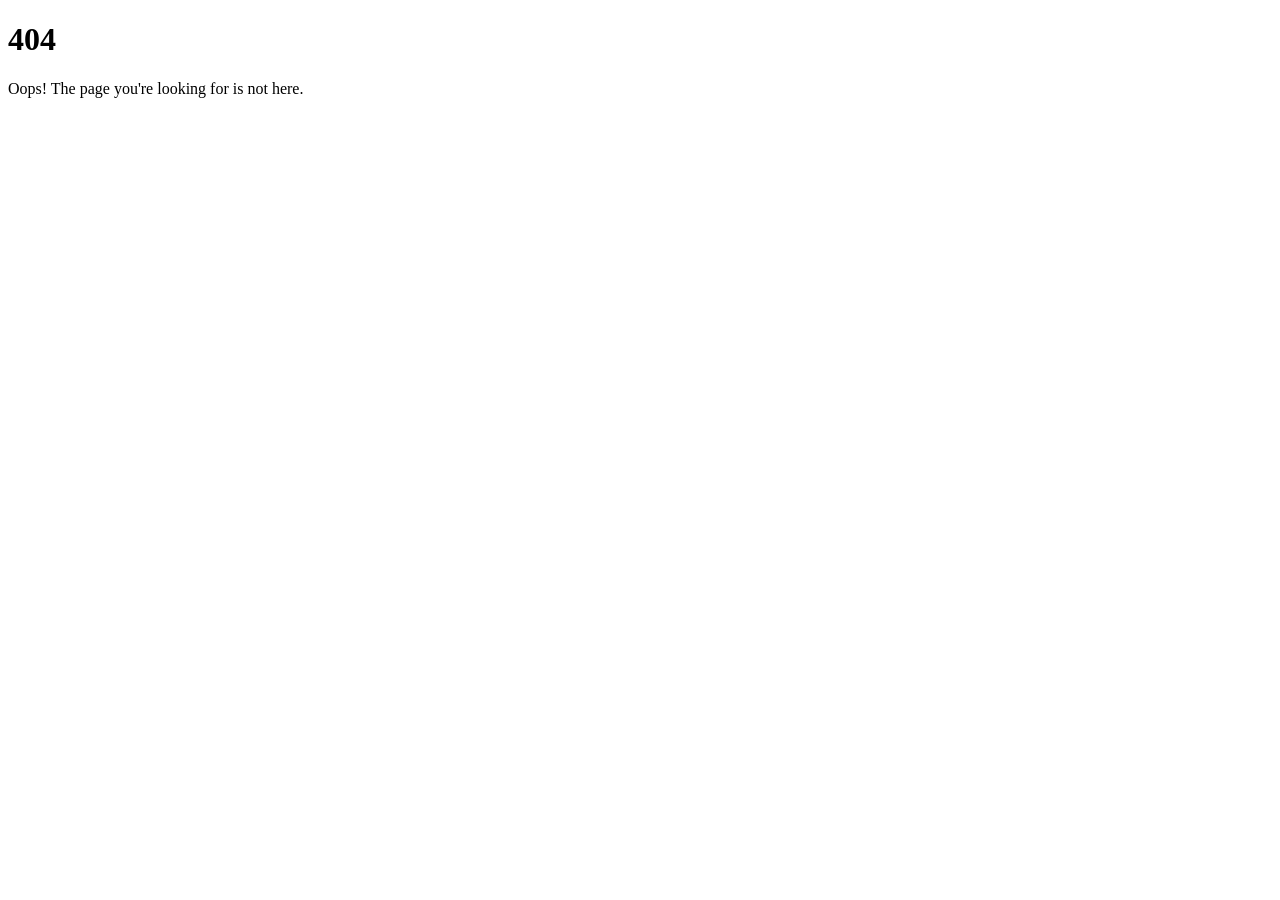
==== server/public/404not_found.html @ 2a3f2e2a "handles routing" ====
<!DOCTYPE html>
<html lang="en">

<head>
  <meta charset="UTF-8">
  <meta name="viewport" content="width=device-width, 
                   initial-scale=1.0">
  <title>
    404 Page Not Found
  </title>
</head>

<body>
  <div class="error-container">
    <h1> 404 </h1>
    <p>
      Oops! The page you're
      looking for is not here.
    </p>
  </div>
</body>

</html>
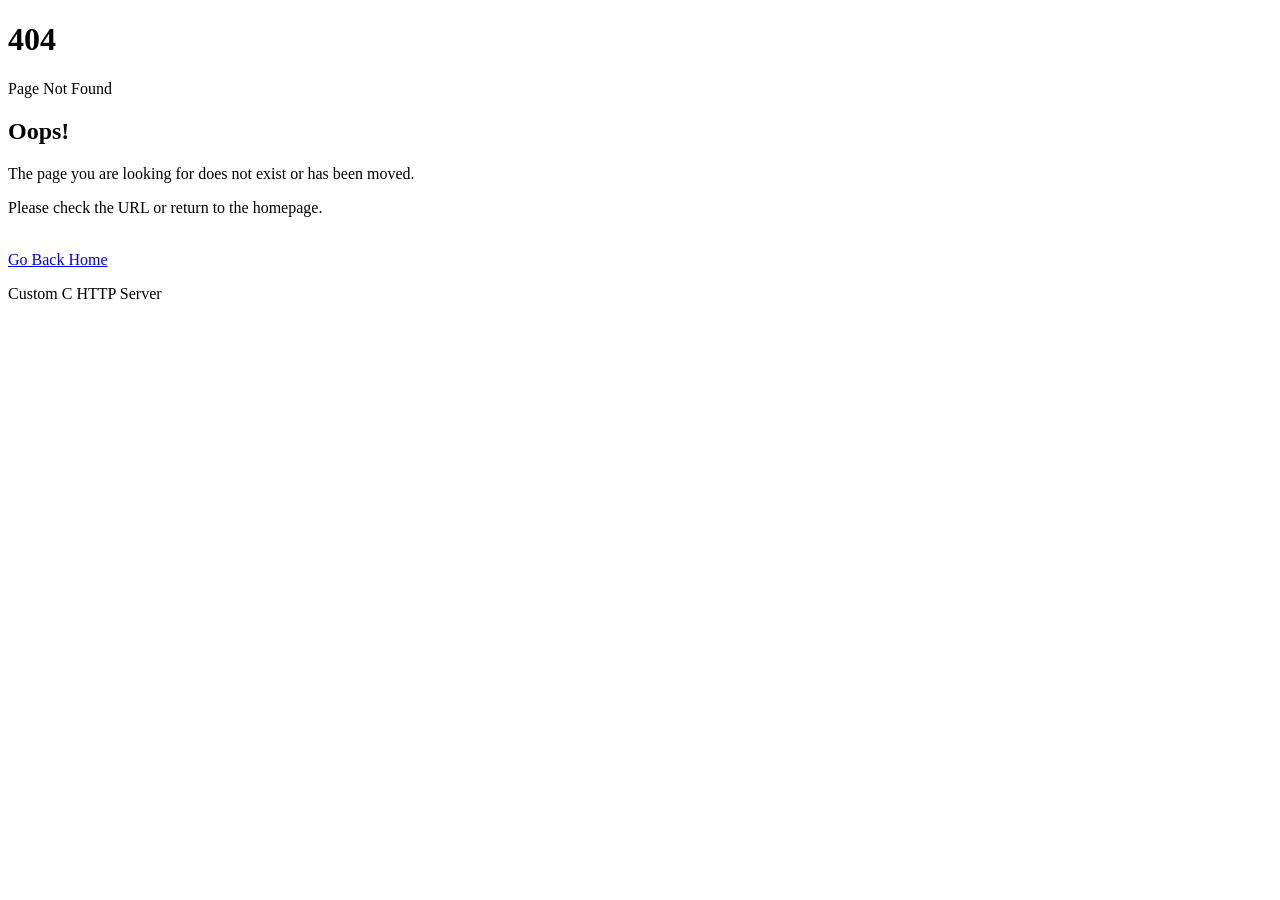
==== commit 606b5e06: "dockerfile and updated files" ====
--- a/server/public/404not_found.html
+++ b/server/public/404not_found.html
@@ -1,23 +1,38 @@
 <!DOCTYPE html>
 <html lang="en">
-
 <head>
   <meta charset="UTF-8">
-  <meta name="viewport" content="width=device-width, 
-                   initial-scale=1.0">
-  <title>
-    404 Page Not Found
-  </title>
+  <meta name="viewport" content="width=device-width, initial-scale=1.0">
+  <title>404 - Not Found</title>
+  <link rel="stylesheet" href="/style.css">
 </head>
 
 <body>
-  <div class="error-container">
-    <h1> 404 </h1>
+
+<header>
+  <h1>404</h1>
+  <p>Page Not Found</p>
+</header>
+
+<main>
+  <section class="card">
+    <h2>Oops!</h2>
     <p>
-      Oops! The page you're
-      looking for is not here.
+      The page you are looking for does not exist or has been moved.
     </p>
-  </div>
+    <p>
+      Please check the URL or return to the homepage.
+    </p>
+
+    <br>
+
+    <a href="/" class="home-link">Go Back Home</a>
+  </section>
+</main>
+
+<footer>
+  <p>Custom C HTTP Server</p>
+</footer>
+
 </body>
-
 </html>
